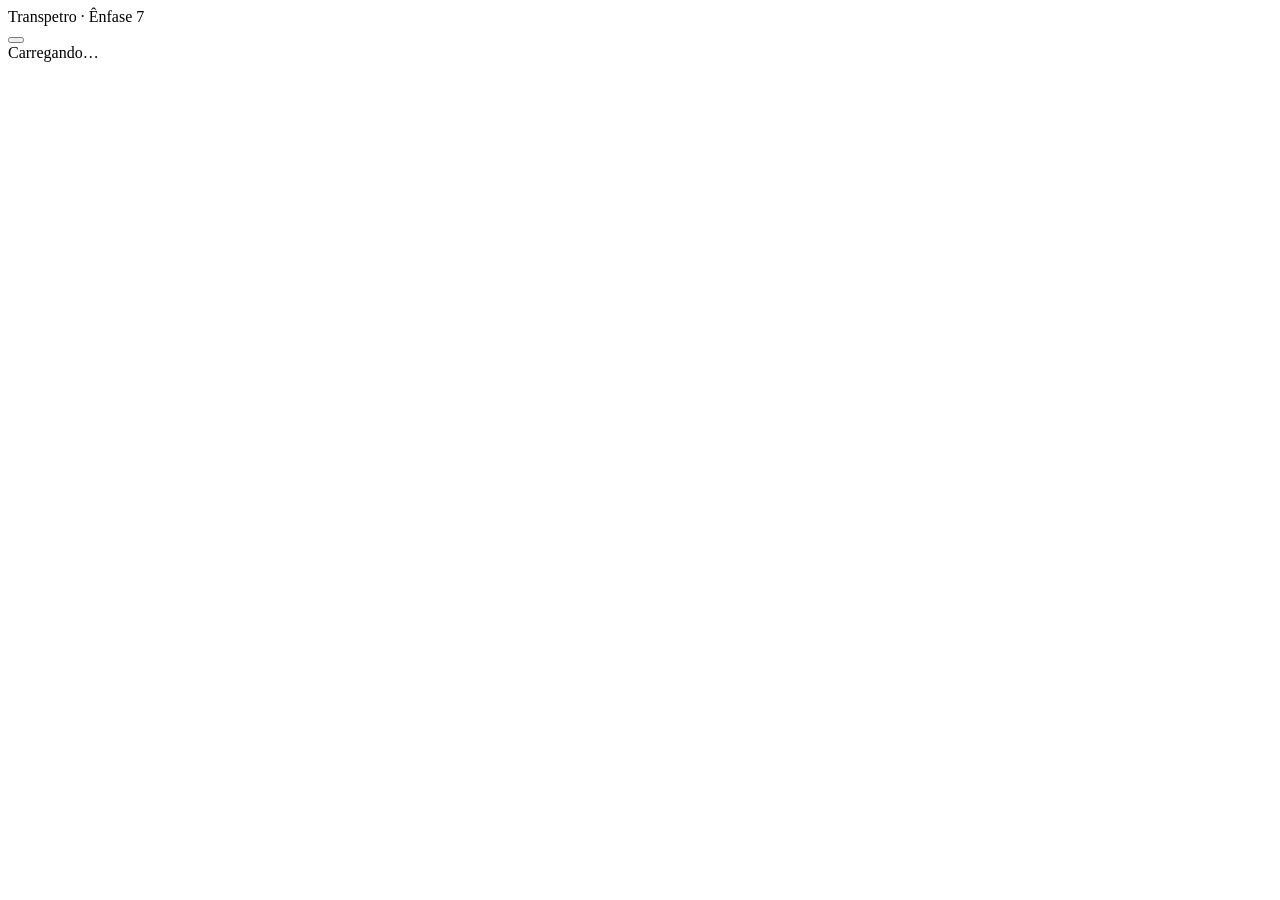
==== src/template.html @ 33730993 "Publica o app de estudo e sincroniza o progresso no Supabase. O GitHub Pages serve a raiz em /transp" ====
<!doctype html>
<html lang="pt-BR">
<head>
<meta charset="utf-8">
<meta name="viewport" content="width=device-width,initial-scale=1,viewport-fit=cover">
<meta name="theme-color" content="#0b6e8a">
<meta name="apple-mobile-web-app-capable" content="yes">
<meta name="description" content="Estudo para a Transpetro 2026 · Ênfase 7 (Segurança Cibernética) · Cesgranrio">
<title>Transpetro 2026 · Ênfase 7</title>
<link rel="icon" href="data:image/svg+xml,__ICON__">
<style>__CSS__</style>
</head>
<body>
<header class="top"><div class="ttl" id="ttl">Transpetro · Ênfase 7</div><a class="timerpill" id="tpill" style="display:none" href="#/simulado">⏱</a><button class="ib" id="themeBtn" aria-label="Alternar tema"></button></header>
<aside class="side" id="side"></aside>
<main id="main"><div class="card">Carregando…</div></main>
<nav class="bot" id="bnav"></nav>
<noscript>Ative o JavaScript para usar o app.</noscript>
<script id="data" type="application/json">__DATA__</script>
<script>__JS__</script>
</body>
</html>
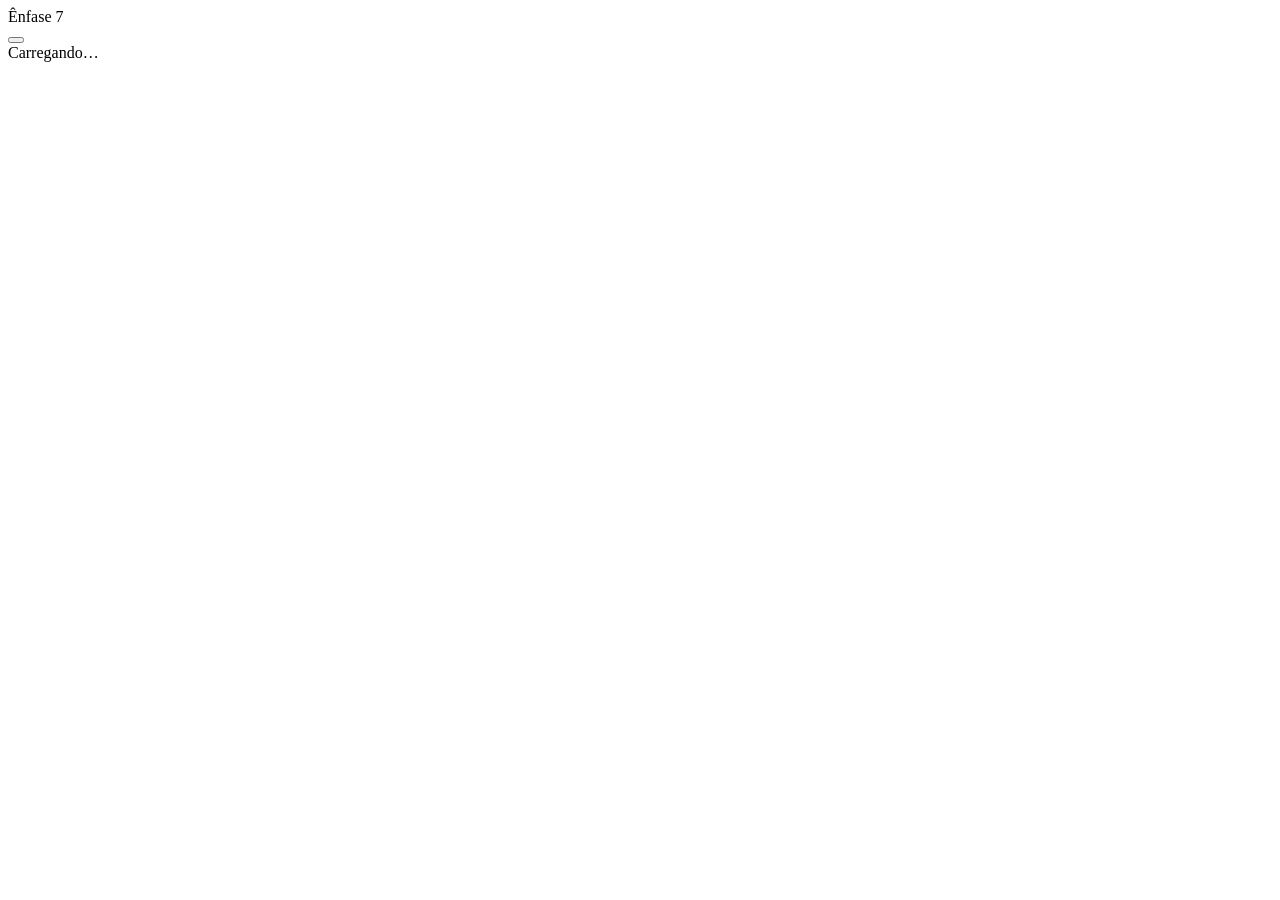
==== commit a0c51eaa: "Exige login antes de abrir o estudo. A entrada mostra a landing e o formulário da conta. Sem sessão," ====
--- a/src/template.html
+++ b/src/template.html
@@ -3,20 +3,19 @@
 <head>
 <meta charset="utf-8">
 <meta name="viewport" content="width=device-width,initial-scale=1,viewport-fit=cover">
-<meta name="theme-color" content="#0b6e8a">
+<meta name="theme-color" content="#f3f6f8">
 <meta name="apple-mobile-web-app-capable" content="yes">
 <meta name="description" content="Estudo para a Transpetro 2026 · Ênfase 7 (Segurança Cibernética) · Cesgranrio">
 <title>Transpetro 2026 · Ênfase 7</title>
 <link rel="icon" href="data:image/svg+xml,__ICON__">
 <style>__CSS__</style>
 </head>
-<body>
-<header class="top"><div class="ttl" id="ttl">Transpetro · Ênfase 7</div><a class="timerpill" id="tpill" style="display:none" href="#/simulado">⏱</a><button class="ib" id="themeBtn" aria-label="Alternar tema"></button></header>
+<body class="gated">
+<header class="top"><div class="ttl" id="ttl">Ênfase 7</div><a class="timerpill" id="tpill" style="display:none" href="#/simulado">⏱</a><button class="ib" id="themeBtn" aria-label="Alternar tema"></button></header>
 <aside class="side" id="side"></aside>
 <main id="main"><div class="card">Carregando…</div></main>
 <nav class="bot" id="bnav"></nav>
 <noscript>Ative o JavaScript para usar o app.</noscript>
-<script id="data" type="application/json">__DATA__</script>
 <script>__JS__</script>
 </body>
 </html>
